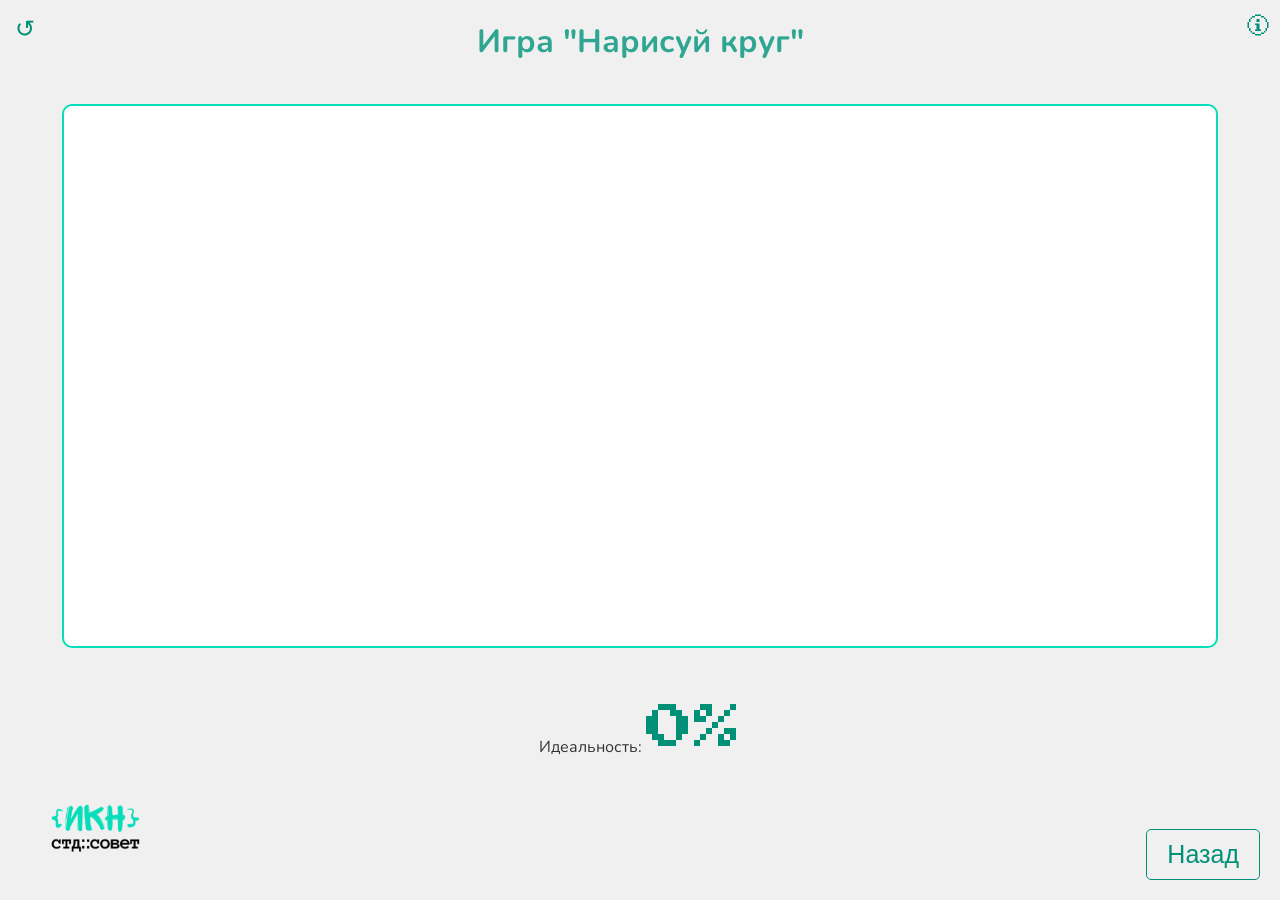
==== index.html @ 3bc33086 "Update index.html" ====
<!DOCTYPE html>
<html lang="ru">
<head>
    <meta charset="UTF-8">
    <meta name="viewport" content="width=device-width, initial-scale=1.0">
    <title>Игра "Нарисуй круг"</title>
    <link rel="stylesheet" href="styles.css">
    <link href="https://fonts.googleapis.com/css2?family=Nunito:wght@400;700&display=swap" rel="stylesheet">
    <link href="https://fonts.googleapis.com/css2?family=Press+Start+2P&display=swap" rel="stylesheet">
</head>
<body>
    <h1>Игра "Нарисуй круг"</h1>
 <!-- Значок настроек -->
 <div id="settings-icon" class="visible">🛈</div>
    <!-- Подсказка -->
    <div id="settings-tooltip"> Получи приз за идеальный круг (идеальность > 90%)</div>

    <canvas id="game-area"></canvas>
    <p style="margin-top: 30px;">Идеальность: <span id="percentage">0%</span></p>

    <!-- Логотип и кнопки -->
    <img id="logo" src="logo.png" alt="Логотип">
    <button id="reload-icon">↺</button>
    <button id="back-button">Назад</button>
  

    <script src="script.js"></script>
</body>
</html>
---- styles.css ----
/* Основные стили */
body {
    font-family: 'Nunito', sans-serif;
    background-color: #f0f0f0; /* Светло-серый фон */
    color: #333; /* Темно-серый текст */
    text-align: center;
    margin: 0;
    overflow: hidden;
}

h1 {
    margin-top: 20px;
    font-size: 2em;
    color: #2EA692; /*  цвет заголовка */
    font-weight: bold;
}

/* Игровая область */
#game-area {
    position: relative;
    width: 90%;
    height: 60vh;
    margin: 20px auto;
    border: 2px solid #06DDBA; /* Зеленая рамка */
    border-radius: 10px;
    background-color: #fff; /* Белый фон */
    touch-action: none;
}

/* Отображение процентов */
#percentage {
    font-size: 3em;
    font-weight: 300;
    color: #009078; /* Темно-зеленый цвет */
    margin-top: 30px;
    font-family: 'Press Start 2P', cursive;
}

/* Логотип */
#logo {
    position: fixed;
    bottom: 20px;
    left: 20px;
    width: 150px; /* Увеличенный размер */
    height: auto;
    z-index: 1000;
    cursor: pointer;
}

/* Кнопка перезагрузки */
#reload-icon {
    position: absolute;
    top: 10px;
    left: 10px;
    font-size: 24px;
    cursor: pointer;
    color: #009078; /* Зеленый цвет */
    background-color: #f0f0f0; /* Серый фон */
    border-radius: 50%;
    padding: 5px;
    border: none;
    z-index: 1000;
}

/*  кнопка "Назад" */
#back-button {
    position: fixed;
    bottom: 20px; /* Отступ снизу */
    right: 20px; /* Отступ справа */
    font-size: 25px; /* Увеличиваем шрифт */
    cursor: pointer;
    color: #009078;
    background-color: #f0f0f0;
    border: 1px solid #009078;
    border-radius: 5px;
    padding: 10px 20px; /* Увеличиваем padding */
    z-index: 1000;
}

/* значкок настроек(?) */
#settings-icon {
    position: fixed;
    top: 10px; /* Отступ сверху */
    right: 10px; /* Отступ справа */
    font-size: 1.5em; /* Размер значка */
    color: #009078; /* Цвет значка */
    cursor: pointer; /* Курсор при наведении */
    display: none; /* Скрываем по умолчанию */
    z-index: 3; /* Уровень слоя */
}

/* Показываем значок настроек(?) при необходимости */
#settings-icon.visible {
    display: block;
}

/* Стили для подсказки */
#settings-tooltip {
    position: fixed;
    top: 50px; /* Отступ сверху */
    right: 10px; /* Отступ справа */
    background-color: #2EA692; /* Цвет фона */
    color: white; /* Цвет текста */
    padding: 10px;
    border-radius: 5px;
    font-size: 14px;
    display: none; /* Скрываем по умолчанию */
    z-index: 1000;
    box-shadow: 0 2px 5px rgba(0, 0, 0, 0.2); /* Тень для выделения */
    font-family: 'Nunito', sans-serif; /* Основной шрифт */
}

/* Адаптивность для мобильных устройств */
@media (max-width: 600px) {
    h1 {
        font-size: 1.5em;
    }

    #game-area {
        height: 50vh;
    }
}
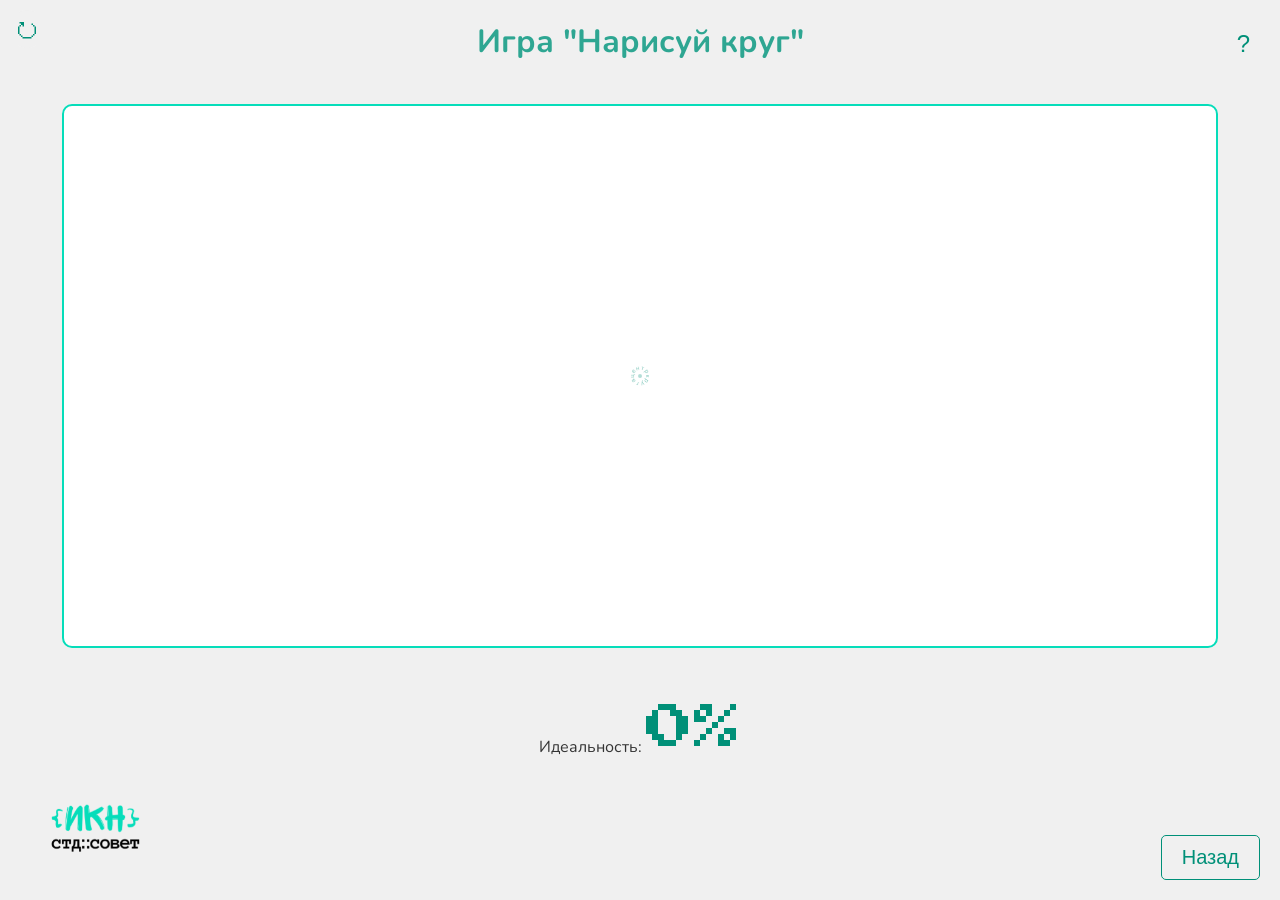
==== commit 5de4db14: "Add files via upload" ====
--- a/index.html
+++ b/index.html
@@ -10,20 +10,16 @@
 </head>
 <body>
     <h1>Игра "Нарисуй круг"</h1>
- <!-- Значок настроек -->
- <div id="settings-icon" class="visible">🛈</div>
-    <!-- Подсказка -->
-    <div id="settings-tooltip"> Получи приз за идеальный круг (идеальность > 90%)</div>
-
     <canvas id="game-area"></canvas>
     <p style="margin-top: 30px;">Идеальность: <span id="percentage">0%</span></p>
 
     <!-- Логотип и кнопки -->
     <img id="logo" src="logo.png" alt="Логотип">
-    <button id="reload-icon">↺</button>
+    <button id="reload-icon">⭮</button>
     <button id="back-button">Назад</button>
-  
+    <button id="help-icon">?</button>
+    <div id="help-text">Получи приз за идеальный круг (точность > 90%)</div>
 
     <script src="script.js"></script>
 </body>
-</html>
+</html>
--- a/styles.css
+++ b/styles.css
@@ -11,7 +11,7 @@
 h1 {
     margin-top: 20px;
     font-size: 2em;
-    color: #2EA692; /*  цвет заголовка */
+    color: #2EA692; /* Зеленый цвет заголовка */
     font-weight: bold;
 }
 
@@ -62,52 +62,48 @@
     z-index: 1000;
 }
 
-/*  кнопка "Назад" */
+/* Кнопка "Назад" */
 #back-button {
     position: fixed;
-    bottom: 20px; /* Отступ снизу */
-    right: 20px; /* Отступ справа */
-    font-size: 25px; /* Увеличиваем шрифт */
+    bottom: 20px;
+    right: 20px;
+    font-size: 20px; /* Увеличенный размер */
     cursor: pointer;
-    color: #009078;
-    background-color: #f0f0f0;
-    border: 1px solid #009078;
+    color: #009078; /* Зеленый цвет */
+    background-color: #f0f0f0; /* Серый фон */
+    border: 1px solid #009078; /* Зеленая рамка */
     border-radius: 5px;
-    padding: 10px 20px; /* Увеличиваем padding */
+    padding: 10px 20px; /* Увеличенный размер */
     z-index: 1000;
 }
 
-/* значкок настроек(?) */
-#settings-icon {
+/* Иконка помощи */
+#help-icon {
     position: fixed;
-    top: 10px; /* Отступ сверху */
-    right: 10px; /* Отступ справа */
-    font-size: 1.5em; /* Размер значка */
-    color: #009078; /* Цвет значка */
-    cursor: pointer; /* Курсор при наведении */
-    display: none; /* Скрываем по умолчанию */
-    z-index: 3; /* Уровень слоя */
+    top: 20px;
+    right: 20px;
+    font-size: 24px;
+    cursor: pointer;
+    color: #009078; /* Зеленый цвет */
+    background-color: #f0f0f0; /* Серый фон */
+    border-radius: 50%;
+    padding: 10px;
+    border: none;
+    z-index: 1000;
 }
 
-/* Показываем значок настроек(?) при необходимости */
-#settings-icon.visible {
-    display: block;
-}
-
-/* Стили для подсказки */
-#settings-tooltip {
+/* Текст подсказки */
+#help-text {
     position: fixed;
-    top: 50px; /* Отступ сверху */
-    right: 10px; /* Отступ справа */
-    background-color: #2EA692; /* Цвет фона */
-    color: white; /* Цвет текста */
+    top: 70px;
+    right: 20px;
+    background-color: #fff; /* Белый фон */
     padding: 10px;
+    border: 1px solid #009078; /* Зеленая рамка */
     border-radius: 5px;
     font-size: 14px;
-    display: none; /* Скрываем по умолчанию */
+    display: none; /* Скрыт по умолчанию */
     z-index: 1000;
-    box-shadow: 0 2px 5px rgba(0, 0, 0, 0.2); /* Тень для выделения */
-    font-family: 'Nunito', sans-serif; /* Основной шрифт */
 }
 
 /* Адаптивность для мобильных устройств */
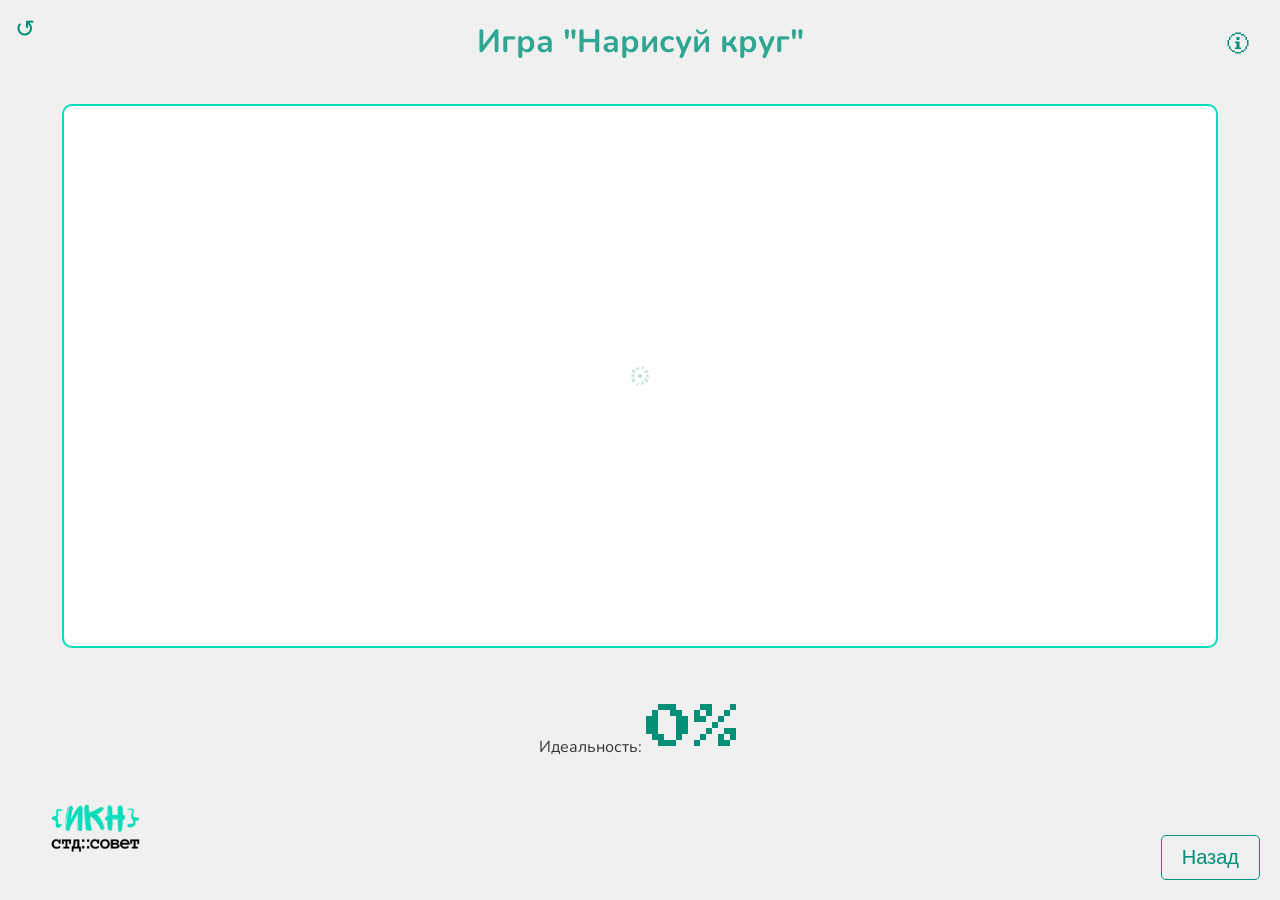
==== commit 57055da5: "Update index.html" ====
--- a/index.html
+++ b/index.html
@@ -15,11 +15,11 @@
 
     <!-- Логотип и кнопки -->
     <img id="logo" src="logo.png" alt="Логотип">
-    <button id="reload-icon">⭮</button>
+    <button id="reload-icon">↺</button>
     <button id="back-button">Назад</button>
-    <button id="help-icon">?</button>
+    <button id="help-icon">🛈</button>
     <div id="help-text">Получи приз за идеальный круг (точность > 90%)</div>
 
     <script src="script.js"></script>
 </body>
-</html>+</html>
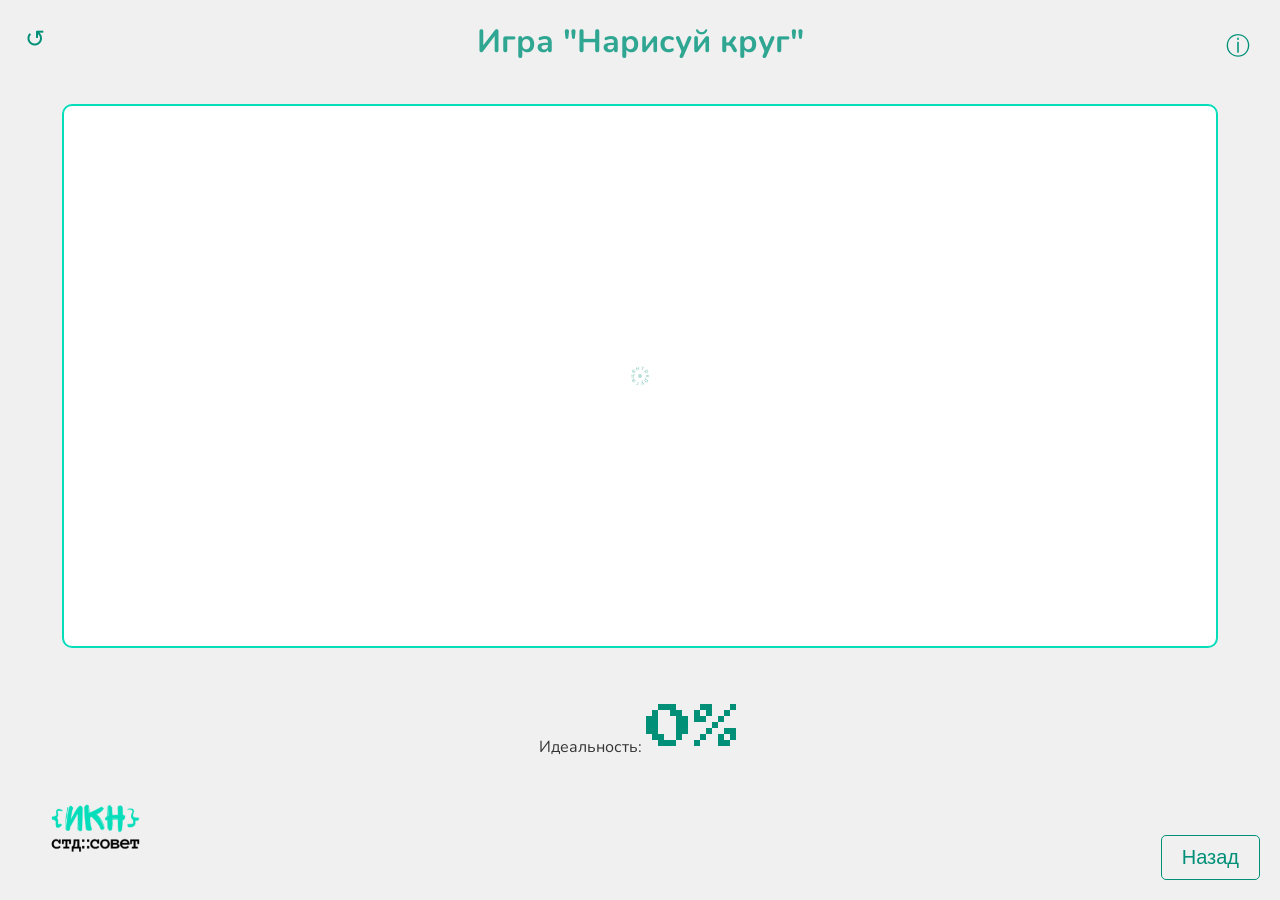
==== commit 20d193de: "Update index.html" ====
--- a/index.html
+++ b/index.html
@@ -17,7 +17,7 @@
     <img id="logo" src="logo.png" alt="Логотип">
     <button id="reload-icon">↺</button>
     <button id="back-button">Назад</button>
-    <button id="help-icon">🛈</button>
+    <button id="help-icon">ⓘ</button>
     <div id="help-text">Получи приз за идеальный круг (точность > 90%)</div>
 
     <script src="script.js"></script>
--- a/styles.css
+++ b/styles.css
@@ -36,7 +36,7 @@
     font-family: 'Press Start 2P', cursive;
 }
 
-/* Логотип */
+ /* Логотип */
 #logo {
     position: fixed;
     bottom: 20px;
@@ -47,11 +47,14 @@
     cursor: pointer;
 }
 
+
+
+
 /* Кнопка перезагрузки */
 #reload-icon {
     position: absolute;
-    top: 10px;
-    left: 10px;
+    top: 20px;
+    left: 20px;
     font-size: 24px;
     cursor: pointer;
     color: #009078; /* Зеленый цвет */
@@ -61,6 +64,7 @@
     border: none;
     z-index: 1000;
 }
+
 
 /* Кнопка "Назад" */
 #back-button {
@@ -92,21 +96,24 @@
     z-index: 1000;
 }
 
-/* Текст подсказки */
+/* Стили для подсказки */
 #help-text {
     position: fixed;
     top: 70px;
     right: 20px;
-    background-color: #fff; /* Белый фон */
+    background-color: #2EA692; /* Цвет фона */
+    color: white; /* Цвет текста */
     padding: 10px;
-    border: 1px solid #009078; /* Зеленая рамка */
     border-radius: 5px;
     font-size: 14px;
     display: none; /* Скрыт по умолчанию */
     z-index: 1000;
+    box-shadow: 0 2px 5px rgba(0, 0, 0, 0.2); /* Тень для выделения */
+    font-family: 'Nunito', sans-serif; /* Основной шрифт */
 }
 
-/* Адаптивность для мобильных устройств */
+
+/* Адаптация для телефонов */
 @media (max-width: 600px) {
     h1 {
         font-size: 1.5em;
@@ -115,4 +122,18 @@
     #game-area {
         height: 50vh;
     }
-}+
+    .number {
+        font-size: 1em;
+    }
+
+    #restart-button {
+        font-size: 1em;
+        padding: 8px 16px;
+    }
+
+    #back-button {
+        font-size: 14px;
+        padding: 4px 8px;
+    }
+}
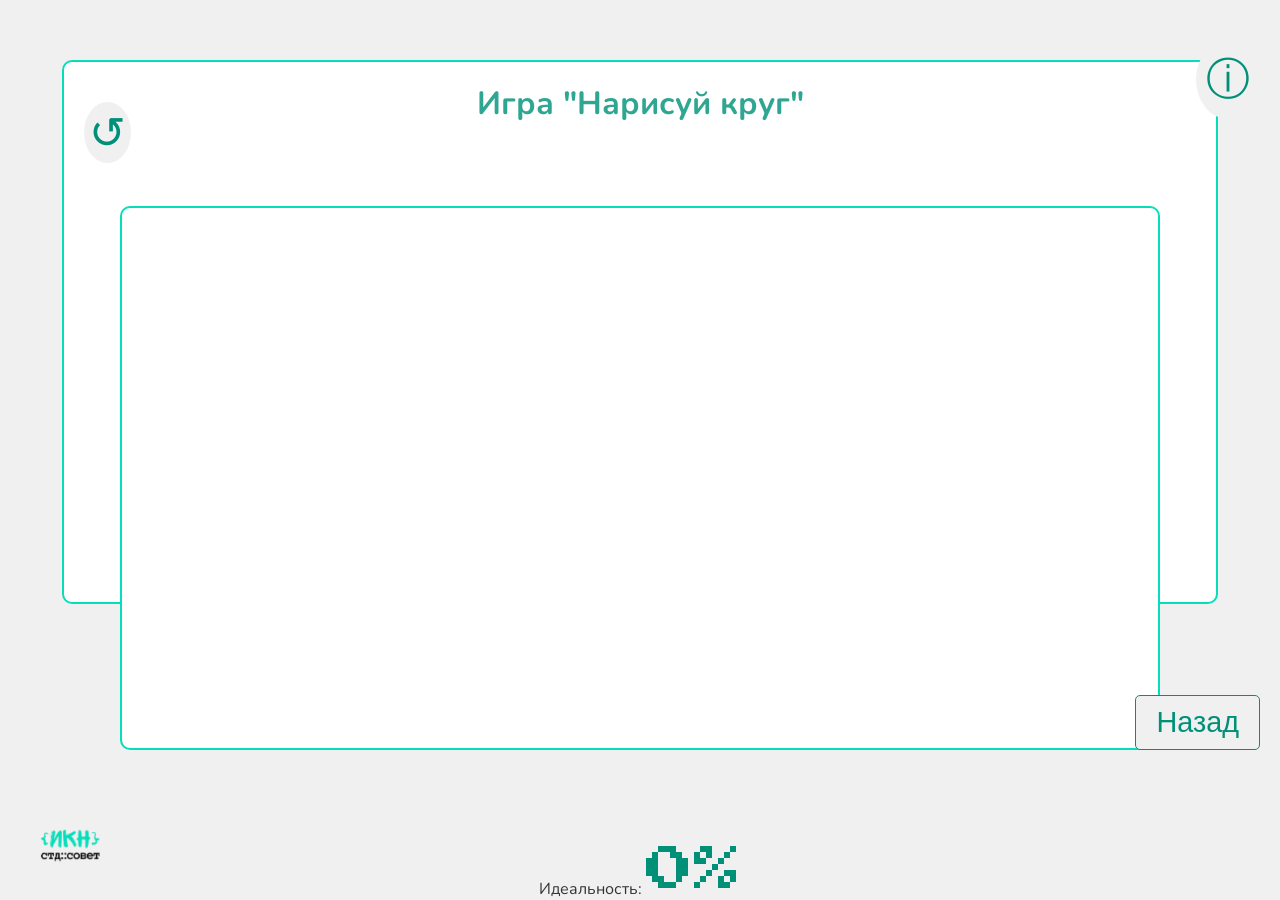
==== commit ebaee468: "Update index.html" ====
--- a/index.html
+++ b/index.html
@@ -1,5 +1,8 @@
 <!DOCTYPE html>
 <html lang="ru">
+    <div id="game-area">
+    <!-- Ваш контент игровой области -->
+
 <head>
     <meta charset="UTF-8">
     <meta name="viewport" content="width=device-width, initial-scale=1.0">
@@ -22,4 +25,5 @@
 
     <script src="script.js"></script>
 </body>
+        </div>
 </html>
--- a/styles.css
+++ b/styles.css
@@ -20,7 +20,7 @@
     position: relative;
     width: 90%;
     height: 60vh;
-    margin: 20px auto;
+    margin: 60px auto;
     border: 2px solid #06DDBA; /* Зеленая рамка */
     border-radius: 10px;
     background-color: #fff; /* Белый фон */
@@ -36,26 +36,12 @@
     font-family: 'Press Start 2P', cursive;
 }
 
- /* Логотип */
-#logo {
-    position: fixed;
-    bottom: 20px;
-    left: 20px;
-    width: 150px; /* Увеличенный размер */
-    height: auto;
-    z-index: 1000;
-    cursor: pointer;
-}
-
-
-
-
 /* Кнопка перезагрузки */
 #reload-icon {
     position: absolute;
-    top: 20px;
+    top: 40px;
     left: 20px;
-    font-size: 24px;
+    font-size: 44px;
     cursor: pointer;
     color: #009078; /* Зеленый цвет */
     background-color: #f0f0f0; /* Серый фон */
@@ -65,28 +51,12 @@
     z-index: 1000;
 }
 
-
-/* Кнопка "Назад" */
-#back-button {
-    position: fixed;
-    bottom: 20px;
-    right: 20px;
-    font-size: 20px; /* Увеличенный размер */
-    cursor: pointer;
-    color: #009078; /* Зеленый цвет */
-    background-color: #f0f0f0; /* Серый фон */
-    border: 1px solid #009078; /* Зеленая рамка */
-    border-radius: 5px;
-    padding: 10px 20px; /* Увеличенный размер */
-    z-index: 1000;
-}
-
 /* Иконка помощи */
 #help-icon {
     position: fixed;
-    top: 20px;
+    top: 40px;
     right: 20px;
-    font-size: 24px;
+    font-size: 44px;
     cursor: pointer;
     color: #009078; /* Зеленый цвет */
     background-color: #f0f0f0; /* Серый фон */
@@ -111,8 +81,7 @@
     box-shadow: 0 2px 5px rgba(0, 0, 0, 0.2); /* Тень для выделения */
     font-family: 'Nunito', sans-serif; /* Основной шрифт */
 }
-
-
+          
 /* Адаптация для телефонов */
 @media (max-width: 600px) {
     h1 {
@@ -122,6 +91,10 @@
     #game-area {
         height: 50vh;
     }
+
+     #logo {
+                width: 80px; /* Уменьшаем размер логотипа на маленьких экранах */
+            }
 
     .number {
         font-size: 1em;
@@ -137,3 +110,27 @@
         padding: 4px 8px;
     }
 }
+
+/* Логотип и кнопка "Назад" */
+    #logo {
+    position: fixed; /* Фиксированное позиционирование, чтобы логотип оставался на месте при прокрутке */
+    left: 20px; /* Отступ от левого края окна браузера */
+    bottom: 20px; /* Отступ от нижнего края окна браузера */
+    width: 100px; /* Ширина логотипа */
+    height: auto; /* Высота автоматически подстраивается под ширину, сохраняя пропорции */
+    z-index: 1000; /* Устанавливает высокий уровень слоя, чтобы логотип был поверх других элементов */
+}
+
+#back-button {
+    position: fixed; /* Фиксированное позиционирование, чтобы кнопка оставалась на месте при прокрутке */
+    bottom: 150px; /* Отступ от нижнего края окна браузера */
+    right: 20px; /* Отступ от правого края окна браузера */
+    font-size: 1.8em; /* Размер текста кнопки */
+    cursor: pointer; /* Изменение курсора на указатель при наведении на кнопку */
+    color: #009078; /* Цвет текста кнопки */
+    background-color: #f0f0f0; /* Цвет фона кнопки */
+    border: 1px solid #009078; /* Граница кнопки с указанием цвета */
+    border-radius: 5px; /* Закругление углов кнопки */
+    padding: 10px 20px; /* Внутренние отступы кнопки (сверху/снизу и слева/справа) */
+    z-index: 1000; /* Устанавливает высокий уровень слоя, чтобы кнопка была поверх других элементов */
+}
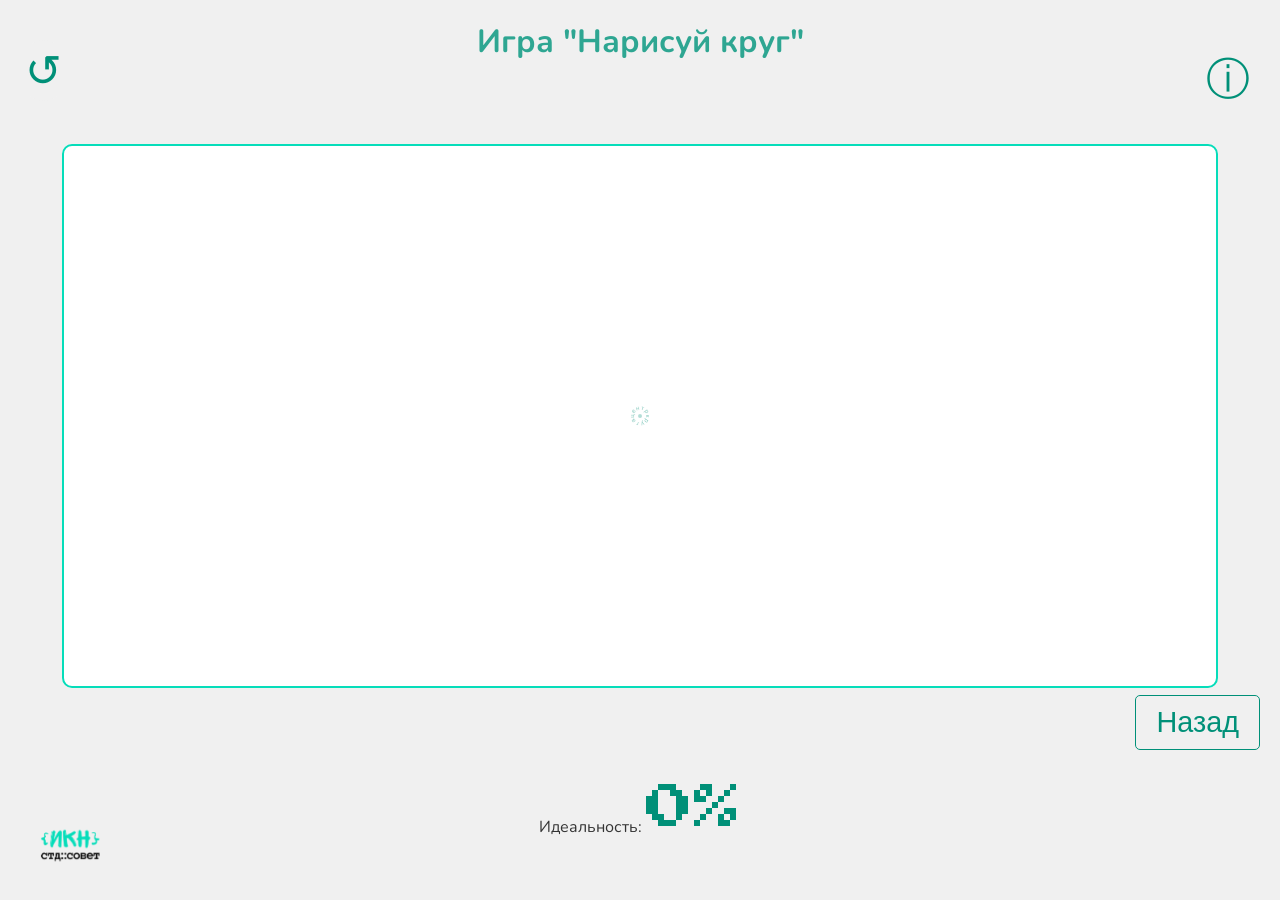
==== commit 600c6848: "Update index.html" ====
--- a/index.html
+++ b/index.html
@@ -1,7 +1,5 @@
 <!DOCTYPE html>
 <html lang="ru">
-    <div id="game-area">
-    <!-- Ваш контент игровой области -->
 
 <head>
     <meta charset="UTF-8">
@@ -25,5 +23,4 @@
 
     <script src="script.js"></script>
 </body>
-        </div>
 </html>
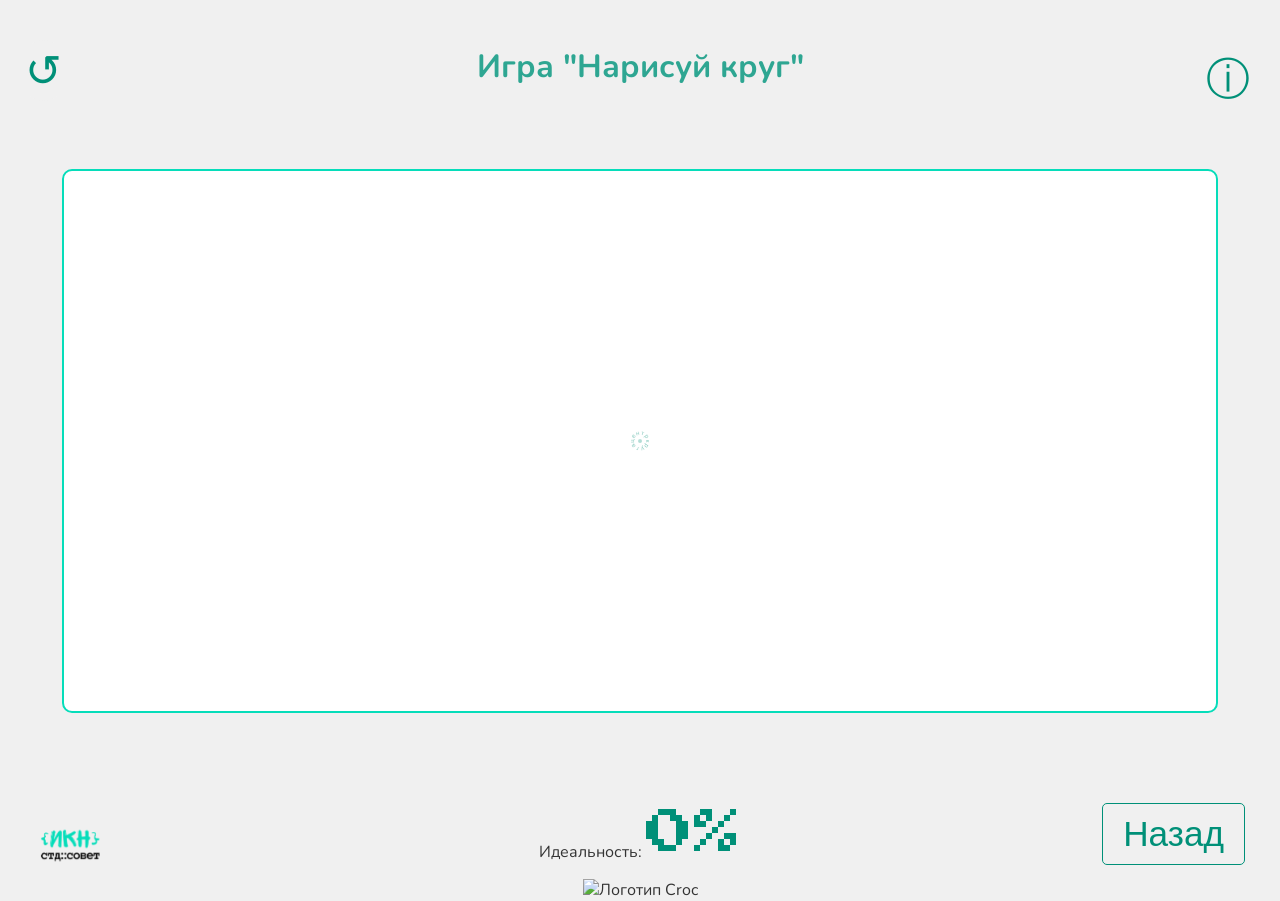
==== commit 029a438f: "Update index.html" ====
--- a/index.html
+++ b/index.html
@@ -14,8 +14,12 @@
     <canvas id="game-area"></canvas>
     <p style="margin-top: 30px;">Идеальность: <span id="percentage">0%</span></p>
 
-    <!-- Логотип и кнопки -->
-    <img id="logo" src="logo.png" alt="Логотип">
+ 
+	<!-- Логотипы -->
+	<div id="logos">
+    		<img id="logo" src="logo.png" alt="Логотип">
+   		 <img id="croc-logo" src="croc-logo.png" alt="Логотип Croc">
+	</div>
     <button id="reload-icon">↺</button>
     <button id="back-button">Назад</button>
     <button id="help-icon">ⓘ</button>
--- a/styles.css
+++ b/styles.css
@@ -9,7 +9,7 @@
 }
 
 h1 {
-    margin-top: 20px;
+    margin-top: 45px;
     font-size: 2em;
     color: #2EA692; /* Зеленый цвет заголовка */
     font-weight: bold;
@@ -123,9 +123,9 @@
 
 #back-button {
     position: fixed; /* Фиксированное позиционирование, чтобы кнопка оставалась на месте при прокрутке */
-    bottom: 150px; /* Отступ от нижнего края окна браузера */
-    right: 20px; /* Отступ от правого края окна браузера */
-    font-size: 1.8em; /* Размер текста кнопки */
+    bottom: 35px; /* Отступ от нижнего края окна браузера */
+    right: 35px; /* Отступ от правого края окна браузера */
+    font-size: 2.2em; /* Размер текста кнопки */
     cursor: pointer; /* Изменение курсора на указатель при наведении на кнопку */
     color: #009078; /* Цвет текста кнопки */
     background-color: #f0f0f0; /* Цвет фона кнопки */
